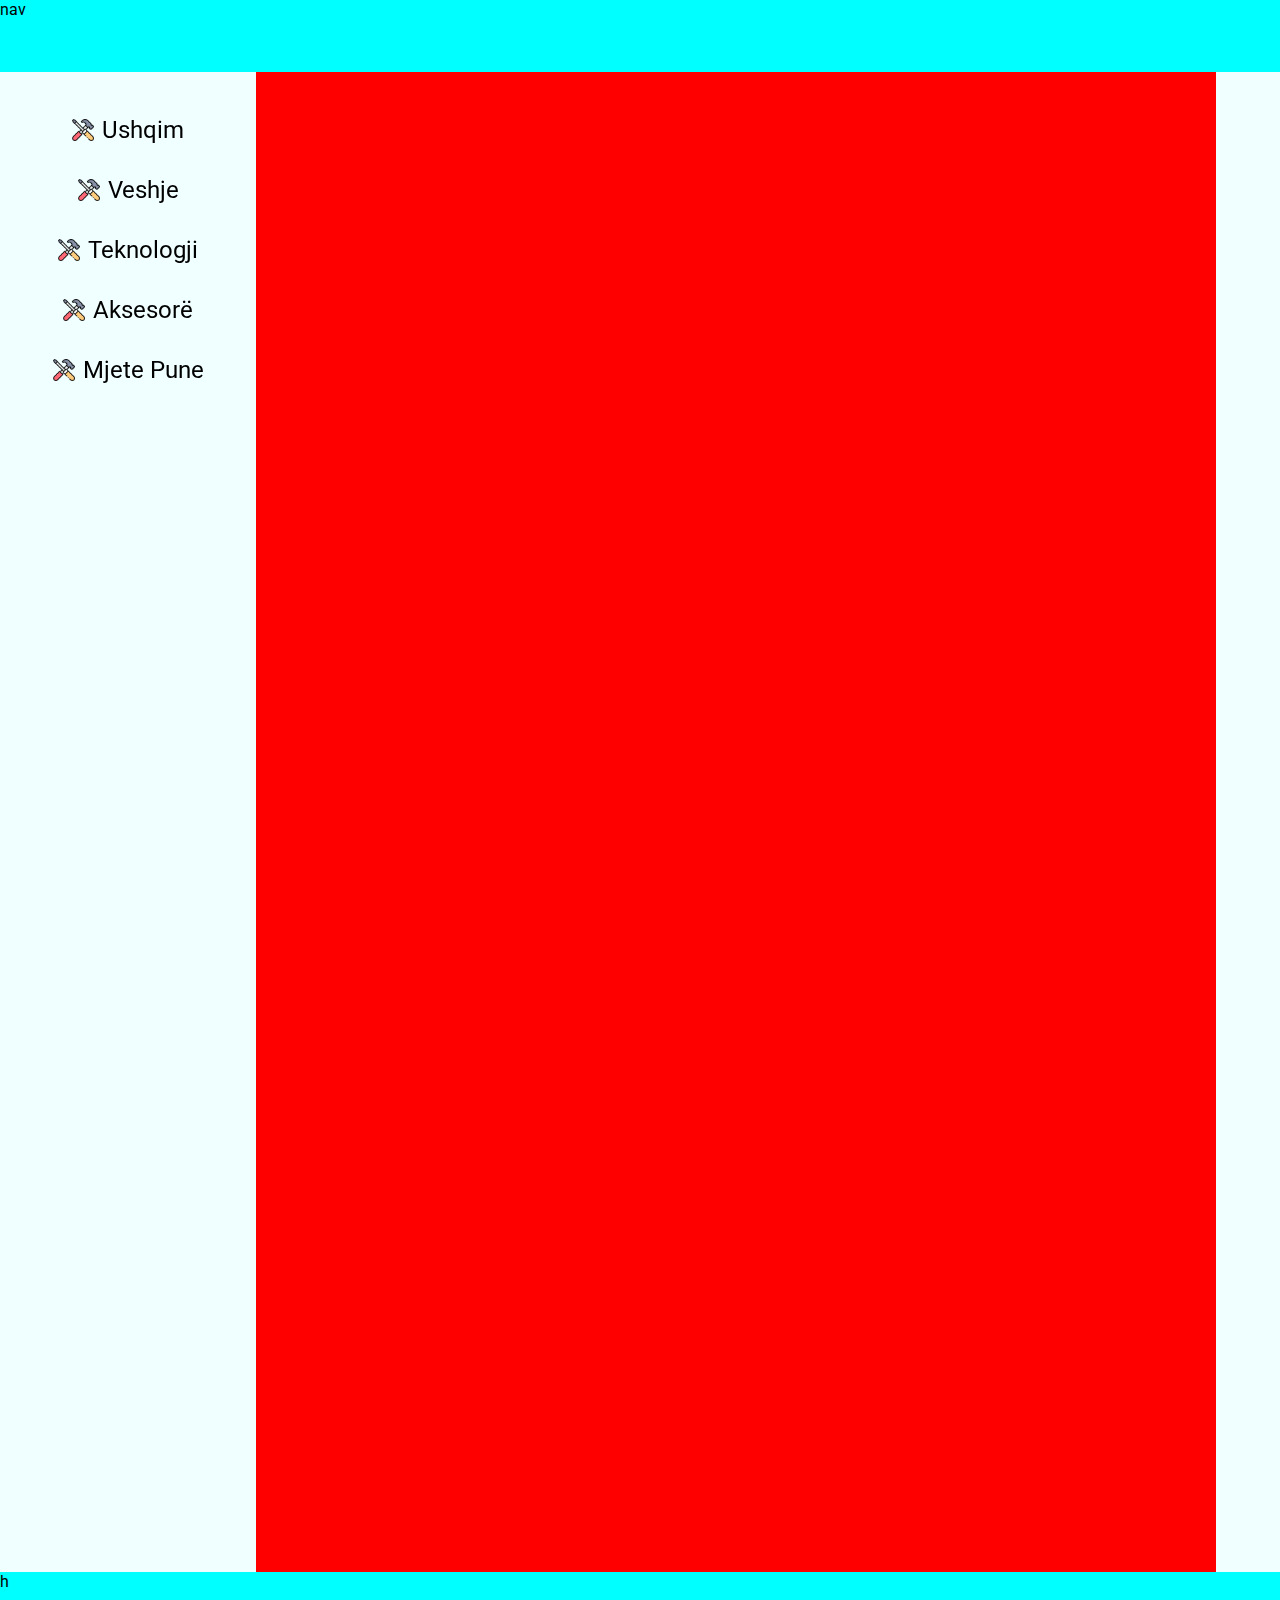
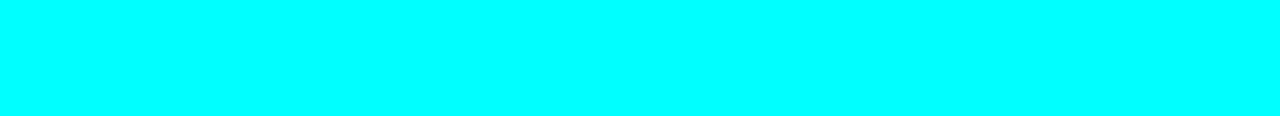
==== htmlp/categories.html @ 0eae88b6 "Krijimi i categories.html" ====
<!DOCTYPE html>
<html lang="en">
<head>
    <meta charset="UTF-8">
    <meta http-equiv="X-UA-Compatible" content="IE=edge">
    <meta name="viewport" content="width=device-width, initial-scale=1.0">
    <link rel="preconnect" href="https://fonts.googleapis.com">
<link rel="preconnect" href="https://fonts.gstatic.com" crossorigin>
<link href="https://fonts.googleapis.com/css2?family=Roboto:wght@300&display=swap" rel="stylesheet">
    <link rel="stylesheet" href="../style/style.css">    
<title>Document</title>
    <style>
        *{
            margin: 0;
            padding: 0;
            box-sizing: border-box;
        }
        ul{
            list-style-type: none;
            display: inline-block;
            width: 100%;
            text-align: center;
        }

        #category-list>li{
            width: fit-content;
            width: 100%;
            display: flex;
            justify-content: center;
            align-items: center;
            margin-bottom: 8px;
            padding-top: 12px;
            padding-bottom: 12px;
        }

        #category-list>li>a{
            text-decoration: none;
            color: black;
            font-size: 24px;
        }

        #category-list>li>img{
            height: 22px;
            width: 22px;
            margin-right: 8px;
        }

        nav{
            height: 8vh;
            width: 100%;
            background-color: aqua;
            position: sticky;
            top: 0;
            display: block;
        }
        footer{
            height: 16vh;
            background-color: aqua;
            width: 100%;
        }

        .container{
            display: flex;
            flex-direction: row;
        }

        .empty-space{
            height: 1500px;
            width: 75%;
            background-color: red;
            right: 0;
            display: inline-block;
        }
        

        .categories-div{
            height: 76vh;
            width: 20%;
            position: sticky;
            top: 8vh;
            text-align: center;
            padding-top: 32px;
        }

                /* stroke */
        .stroke ul li
        {
        position: relative;
        }
        .stroke ul li:after
        {
        position: absolute;
        bottom: 0;
        left: 0;
        right: 0;
        margin: auto;
        width: 0%;
        content: '.';
        color: transparent;
        background: #aaa;
        height: 4px;
        }
        .stroke ul li:hover:after {
        width: 100%;
        transition: all .7s;
        }

        .stroke ul li:hover{
            background-color: rgba(0, 0, 0, 0.13);
        }

        .stroke ul li:active{
            background-color: white;
        }

    </style>
</head>
<body>
    <nav>nav</nav>

        <div class="container">
            <div class="categories-div stroke">
                <ul id="category-list">
                    <li><img src="../img/tools.png" alt="icon-img"><a href="#">Ushqim</a></li>
                    <li><img src="../img/tools.png" alt="icon-img"><a href="#">Veshje</a></li>
                    <li><img src="../img/tools.png" alt="icon-img"><a href="#">Teknologji</a></li>
                    <li><img src="../img/tools.png" alt="icon-img"><a href="#">Aksesorë</a></li>
                    <li><img src="../img/tools.png" alt="icon-img"><a href="#">Mjete Pune</a></li>
                </ul>
            </div>
            
        
        <div class="empty-space"></div>
        </div>
<footer>h</footer>
</body>
</html>
---- style/style.css ----
*{
    box-sizing: border-box;
    margin: 0;
    padding: 0;
    font-family: 'Roboto', sans-serif;
}

body{
    background-color: azure;
}
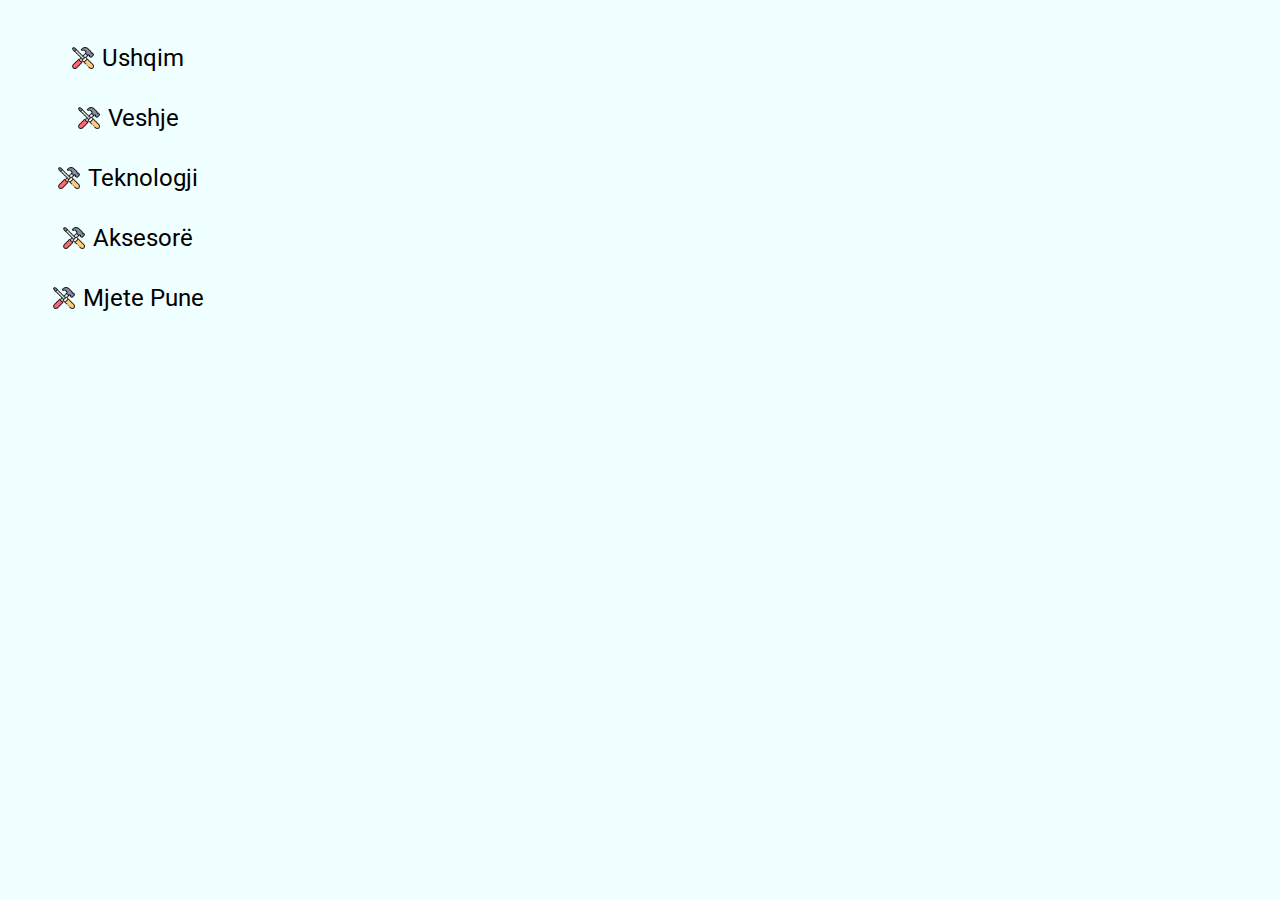
==== commit 81995842: "go to readme.md file for more details" ====
--- a/htmlp/categories.html
+++ b/htmlp/categories.html
@@ -5,133 +5,21 @@
     <meta http-equiv="X-UA-Compatible" content="IE=edge">
     <meta name="viewport" content="width=device-width, initial-scale=1.0">
     <link rel="preconnect" href="https://fonts.googleapis.com">
-<link rel="preconnect" href="https://fonts.gstatic.com" crossorigin>
-<link href="https://fonts.googleapis.com/css2?family=Roboto:wght@300&display=swap" rel="stylesheet">
+    <link rel="preconnect" href="https://fonts.gstatic.com" crossorigin>
+    <link href="https://fonts.googleapis.com/css2?family=Roboto:wght@300&display=swap" rel="stylesheet">
     <link rel="stylesheet" href="../style/style.css">    
+    <link rel="stylesheet" href="../style/categories.css">
 <title>Document</title>
-    <style>
-        *{
-            margin: 0;
-            padding: 0;
-            box-sizing: border-box;
-        }
-        ul{
-            list-style-type: none;
-            display: inline-block;
-            width: 100%;
-            text-align: center;
-        }
-
-        #category-list>li{
-            width: fit-content;
-            width: 100%;
-            display: flex;
-            justify-content: center;
-            align-items: center;
-            margin-bottom: 8px;
-            padding-top: 12px;
-            padding-bottom: 12px;
-        }
-
-        #category-list>li>a{
-            text-decoration: none;
-            color: black;
-            font-size: 24px;
-        }
-
-        #category-list>li>img{
-            height: 22px;
-            width: 22px;
-            margin-right: 8px;
-        }
-
-        nav{
-            height: 8vh;
-            width: 100%;
-            background-color: aqua;
-            position: sticky;
-            top: 0;
-            display: block;
-        }
-        footer{
-            height: 16vh;
-            background-color: aqua;
-            width: 100%;
-        }
-
-        .container{
-            display: flex;
-            flex-direction: row;
-        }
-
-        .empty-space{
-            height: 1500px;
-            width: 75%;
-            background-color: red;
-            right: 0;
-            display: inline-block;
-        }
-        
-
-        .categories-div{
-            height: 76vh;
-            width: 20%;
-            position: sticky;
-            top: 8vh;
-            text-align: center;
-            padding-top: 32px;
-        }
-
-                /* stroke */
-        .stroke ul li
-        {
-        position: relative;
-        }
-        .stroke ul li:after
-        {
-        position: absolute;
-        bottom: 0;
-        left: 0;
-        right: 0;
-        margin: auto;
-        width: 0%;
-        content: '.';
-        color: transparent;
-        background: #aaa;
-        height: 4px;
-        }
-        .stroke ul li:hover:after {
-        width: 100%;
-        transition: all .7s;
-        }
-
-        .stroke ul li:hover{
-            background-color: rgba(0, 0, 0, 0.13);
-        }
-
-        .stroke ul li:active{
-            background-color: white;
-        }
-
-    </style>
 </head>
 <body>
-    <nav>nav</nav>
-
-        <div class="container">
-            <div class="categories-div stroke">
-                <ul id="category-list">
-                    <li><img src="../img/tools.png" alt="icon-img"><a href="#">Ushqim</a></li>
-                    <li><img src="../img/tools.png" alt="icon-img"><a href="#">Veshje</a></li>
-                    <li><img src="../img/tools.png" alt="icon-img"><a href="#">Teknologji</a></li>
-                    <li><img src="../img/tools.png" alt="icon-img"><a href="#">Aksesorë</a></li>
-                    <li><img src="../img/tools.png" alt="icon-img"><a href="#">Mjete Pune</a></li>
-                </ul>
-            </div>
-            
-        
-        <div class="empty-space"></div>
-        </div>
-<footer>h</footer>
+    <div class="categories-div stroke">
+        <ul id="category-list">
+            <li><img src="../img/tools.png" alt="icon-img"><a href="#">Ushqim</a></li>
+            <li><img src="../img/tools.png" alt="icon-img"><a href="#">Veshje</a></li>
+            <li><img src="../img/tools.png" alt="icon-img"><a href="#">Teknologji</a></li>
+            <li><img src="../img/tools.png" alt="icon-img"><a href="#">Aksesorë</a></li>
+            <li><img src="../img/tools.png" alt="icon-img"><a href="#">Mjete Pune</a></li>
+        </ul>
+    </div>
 </body>
 </html>--- a/style/categories.css
+++ b/style/categories.css
@@ -0,0 +1,69 @@
+ul{
+    list-style-type: none;
+    display: inline-block;
+    width: 100%;
+    text-align: center;
+}
+
+#category-list>li{
+    width: fit-content;
+    width: 100%;
+    display: flex;
+    justify-content: center;
+    align-items: center;
+    margin-bottom: 8px;
+    padding-top: 12px;
+    padding-bottom: 12px;
+}
+
+#category-list>li>a{
+    text-decoration: none;
+    color: black;
+    font-size: 24px;
+}
+
+#category-list>li>img{
+    height: 22px;
+    width: 22px;
+    margin-right: 8px;
+}
+
+.categories-div{
+    height: 76vh;
+    width: 20%;
+    position: sticky;
+    top: 8vh;
+    text-align: center;
+    padding-top: 32px;
+}
+
+/* stroke: underline link animation effect*/
+.stroke ul li
+{
+position: relative;
+}
+.stroke ul li:after
+{
+position: absolute;
+bottom: 0;
+left: 0;
+right: 0;
+margin: auto;
+width: 0%;
+content: '.';
+color: transparent;
+background: #aaa;
+height: 4px;
+}
+.stroke ul li:hover:after {
+width: 100%;
+transition: all .7s;
+}
+
+.stroke ul li:hover{
+    background-color: rgba(0, 0, 0, 0.13);
+}
+
+.stroke ul li:active{
+    background-color: white;
+}